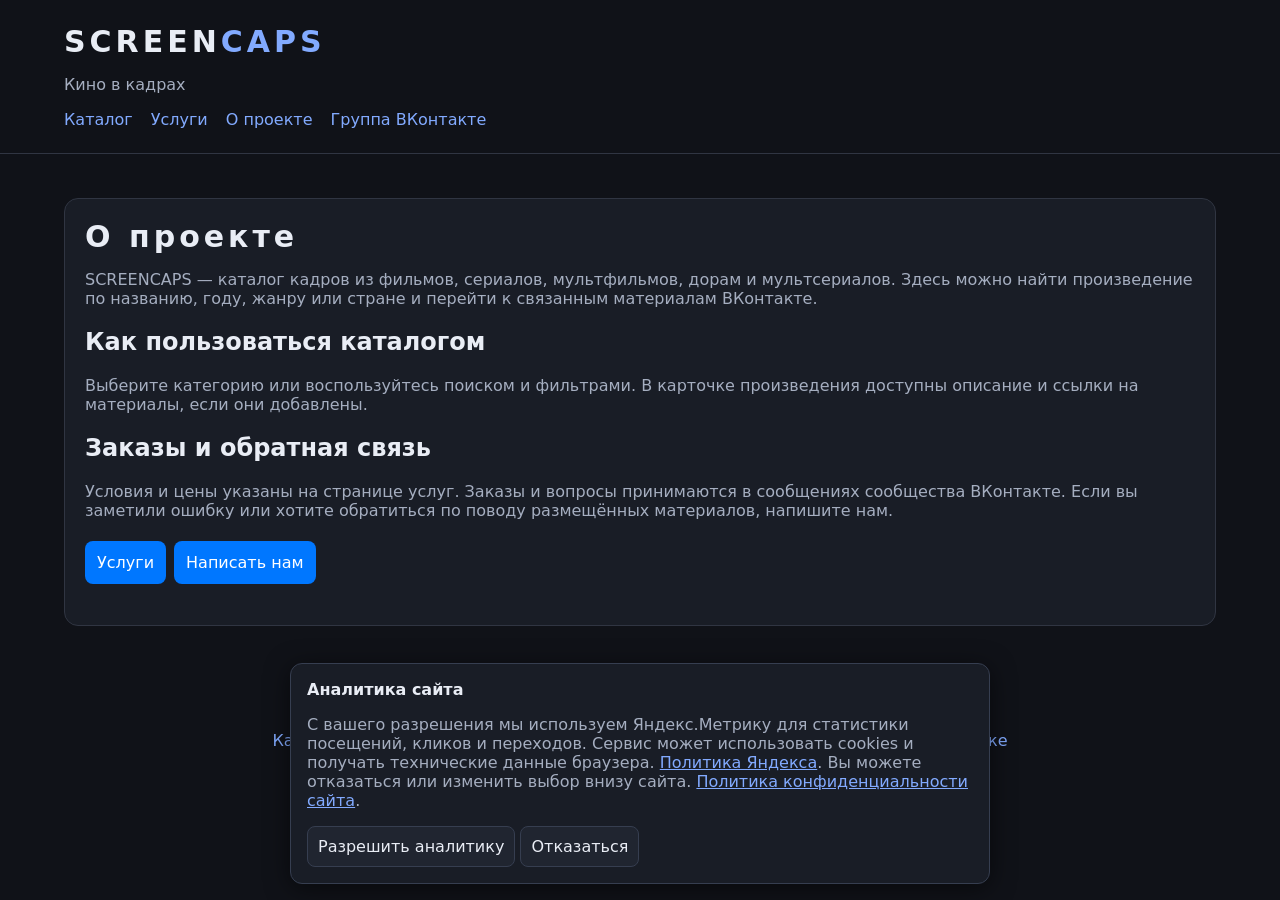
==== about.html @ 6a05f904 "Add files via upload" ====
<!doctype html>
<html lang="ru"><head><meta charset="utf-8"><meta name="viewport" content="width=device-width, initial-scale=1"><title>О проекте — SCREENCAPS</title><meta name="description" content="О проекте сайта SCREENCAPS"><meta name="robots" content="index,follow"><link rel="icon" href="favicon.svg" type="image/svg+xml"><script src="vk-config.js" defer></script><style>
*{box-sizing:border-box}body{margin:0;background:#101218;color:#e9edf5;font:16px system-ui,sans-serif}main,header>div{max-width:1200px;margin:auto;padding:24px}header{border-bottom:1px solid #303542}h1{font-size:30px;letter-spacing:4px;margin:0}h1 span{color:#82aaff}p,small{color:#a5aec0}button,input,select{font:inherit;color:inherit;background:#202530;border:1px solid #363e50;border-radius:8px;padding:10px}button{cursor:pointer}button:hover,button.active{background:#3456a0;border-color:#82aaff}#search{width:100%;padding:15px}.bar{display:flex;flex-wrap:wrap;gap:7px;margin:14px 0}.alphabet button{padding:8px;min-width:35px}.filters{display:flex;gap:16px;flex-wrap:wrap}.filters label{display:flex;flex-direction:column;gap:6px}#genres{min-width:180px;max-height:130px}.panel{background:#191d26;border:1px solid #303542;border-radius:14px;padding:20px;margin:20px 0}.results{display:flex;justify-content:space-between;align-items:center;gap:10px;flex-wrap:wrap}#cards{display:grid;grid-template-columns:repeat(auto-fill,minmax(170px,1fr));gap:18px}.movie{text-align:left;padding:0;overflow:hidden;background:#191d26;border-radius:12px}.poster{aspect-ratio:2/3;background:linear-gradient(145deg,#303d58,#141822);display:grid;place-items:center;font-size:42px;color:#8b9cbd;overflow:hidden}.poster img{width:100%;height:100%;object-fit:cover}.info{padding:14px;display:grid;gap:7px}.info strong{font-size:18px}.info small{line-height:1.5}a{color:#82aaff}a.vk{display:inline-block;background:#0077ff;color:white;text-decoration:none;padding:12px;border-radius:8px;margin:5px 8px 5px 0}#detail .poster{width:160px;float:left;margin:0 24px 20px 0}#detail:after{content:'';display:block;clear:both}details{clear:both;padding:12px;border-bottom:1px solid #303542}summary{cursor:pointer}footer{text-align:center;color:#a5aec0;padding:30px} [hidden]{display:none!important}@media(max-width:500px){main,header>div{padding:14px}#cards{grid-template-columns:repeat(2,minmax(0,1fr))}.panel{padding:12px}h1{font-size:24px}#detail .poster{width:105px}}
 .topnav{display:flex;gap:18px;flex-wrap:wrap;align-items:center}.topnav a{text-decoration:none}.brand{text-decoration:none;color:inherit}.movie{display:block;text-decoration:none;color:inherit;border:1px solid #303542}.movie:hover{border-color:#82aaff}.stats{display:flex;flex-wrap:wrap;gap:8px}.stats button{font-size:14px}.stats b{color:#82aaff}.pager{display:flex;flex-wrap:wrap;gap:8px;align-items:center;justify-content:center;margin:24px 0}.chip{padding:5px 9px;margin:3px;font-size:14px}.recent{margin:15px 0}.recent a{display:block;padding:5px 0}.detailmeta{display:flex;flex-wrap:wrap;align-items:center;gap:4px}.movie:focus-visible,a:focus-visible{outline:2px solid #82aaff} </style><script>
(function(){
const ID=114652510, KEY='screencaps_analytics_v1';
let enabled=false,lastURL='';
function choice(){try{return localStorage.getItem(KEY)}catch{return null}}
function save(v){try{localStorage.setItem(KEY,v)}catch{}}
function start(){if(enabled)return;enabled=true;
(function(m,e,t,r,i,k,a){m[i]=m[i]||function(){(m[i].a=m[i].a||[]).push(arguments)};m[i].l=1*new Date();for(let j=0;j<document.scripts.length;j++){if(document.scripts[j].src===r)return;}k=e.createElement(t);a=e.getElementsByTagName(t)[0];k.async=1;k.src=r;a.parentNode.insertBefore(k,a)})(window,document,'script','https://mc.yandex.ru/metrika/tag.js?id=114652510','ym');
lastURL=location.href;ym(ID,'init',{ssr:true,clickmap:true,accurateTrackBounce:true,trackLinks:true,referrer:document.referrer,url:location.href});
}
window.scTrackView=function(){if(!enabled||lastURL===location.href)return;const prev=lastURL;lastURL=location.href;ym(ID,'hit',lastURL,{title:document.title,referer:prev});};
function goal(name,params){if(enabled)ym(ID,'reachGoal',name,params||{});}
document.addEventListener('click',function(e){const a=e.target.closest('a');if(!a)return;let u;try{u=new URL(a.href)}catch{return}const h=u.hostname;if(!['vk.ru','vk.com','vk.me','m.vk.ru','m.vk.com'].includes(h))return;const card=a.closest('.service-card');if(card){const label=[card.querySelector('h3')?.textContent,card.querySelector('p')?.textContent,card.querySelector('strong')?.textContent].filter(Boolean).join(' · ');goal(h==='vk.me'?'order_click':'short_video_click',{service:label});}else if(a.id==='group'||a.id==='groupLink'){goal('vk_group_click')}else if(a.id==='orderFilm'){goal('order_click',{service:'Заказ кадров из карточки'})}else if(a.closest('#detail')){goal(/альбом/i.test(a.textContent)?'vk_album_click':'vk_post_click');}});
function setup(){const banner=document.getElementById('sc-consent');const settings=document.getElementById('sc-settings');const accept=document.getElementById('sc-accept');const refuse=document.getElementById('sc-refuse');if(choice()==='yes')start();banner.hidden=choice()!==null;settings.onclick=()=>{banner.hidden=false};accept.onclick=()=>{save('yes');start();banner.hidden=true};refuse.onclick=()=>{save('no');banner.hidden=true;if(enabled)location.reload()};}
if(document.readyState==='loading')document.addEventListener('DOMContentLoaded',setup);else setup();
})();
</script></head><body><header><div><h1><a class="brand" href="/">SCREEN<span>CAPS</span></a></h1><p>Кино в кадрах</p><nav class="topnav"><a href="/">Каталог</a><a href="/services.html">Услуги</a><a href="/about.html">О проекте</a><a id="groupLink" href="https://vk.ru/screencaps" target="_blank" rel="noopener noreferrer">Группа ВКонтакте</a></nav></div></header><main><article class="panel"><h1>О проекте</h1><p>SCREENCAPS — каталог кадров из фильмов, сериалов, мультфильмов, дорам и мультсериалов. Здесь можно найти произведение по названию, году, жанру или стране и перейти к связанным материалам ВКонтакте.</p><h2>Как пользоваться каталогом</h2><p>Выберите категорию или воспользуйтесь поиском и фильтрами. В карточке произведения доступны описание и ссылки на материалы, если они добавлены.</p><h2>Заказы и обратная связь</h2><p>Условия и цены указаны на странице услуг. Заказы и вопросы принимаются в сообщениях сообщества ВКонтакте. Если вы заметили ошибку или хотите обратиться по поводу размещённых материалов, напишите нам.</p><p><a class="vk" href="/services.html">Услуги</a><a class="vk" href="https://vk.me/screencaps" target="_blank" rel="noopener noreferrer">Написать нам</a></p></article></main><footer>SCREENCAPS · Каталог материалов ВКонтакте<br><nav class="topnav" style="justify-content:center;margin:12px 0"><a href="/">Каталог</a><a href="/services.html">Услуги</a><a href="/about.html">О проекте</a><a href="/privacy.html">Политика конфиденциальности</a><a href="https://vk.me/screencaps" target="_blank" rel="noopener noreferrer">Сообщить об ошибке</a></nav><button type="button" id="sc-settings" style="margin-top:12px;font-size:13px">Настройки аналитики / cookies</button></footer><div id="sc-consent" hidden style="position:fixed;bottom:16px;left:16px;right:16px;max-width:700px;margin:auto;z-index:9999;background:#191d26;color:#e9edf5;border:1px solid #363e50;border-radius:12px;padding:16px;box-shadow:0 4px 24px #0008" role="region" aria-label="Настройки аналитики"><strong>Аналитика сайта</strong><p>С вашего разрешения мы используем Яндекс.Метрику для статистики посещений, кликов и переходов. Сервис может использовать cookies и получать технические данные браузера. <a href="https://yandex.ru/legal/confidential/" target="_blank" rel="noopener noreferrer">Политика Яндекса</a>. Вы можете отказаться или изменить выбор внизу сайта. <a href="/privacy.html">Политика конфиденциальности сайта</a>.</p><button id="sc-accept" type="button">Разрешить аналитику</button> <button id="sc-refuse" type="button">Отказаться</button></div></body></html>
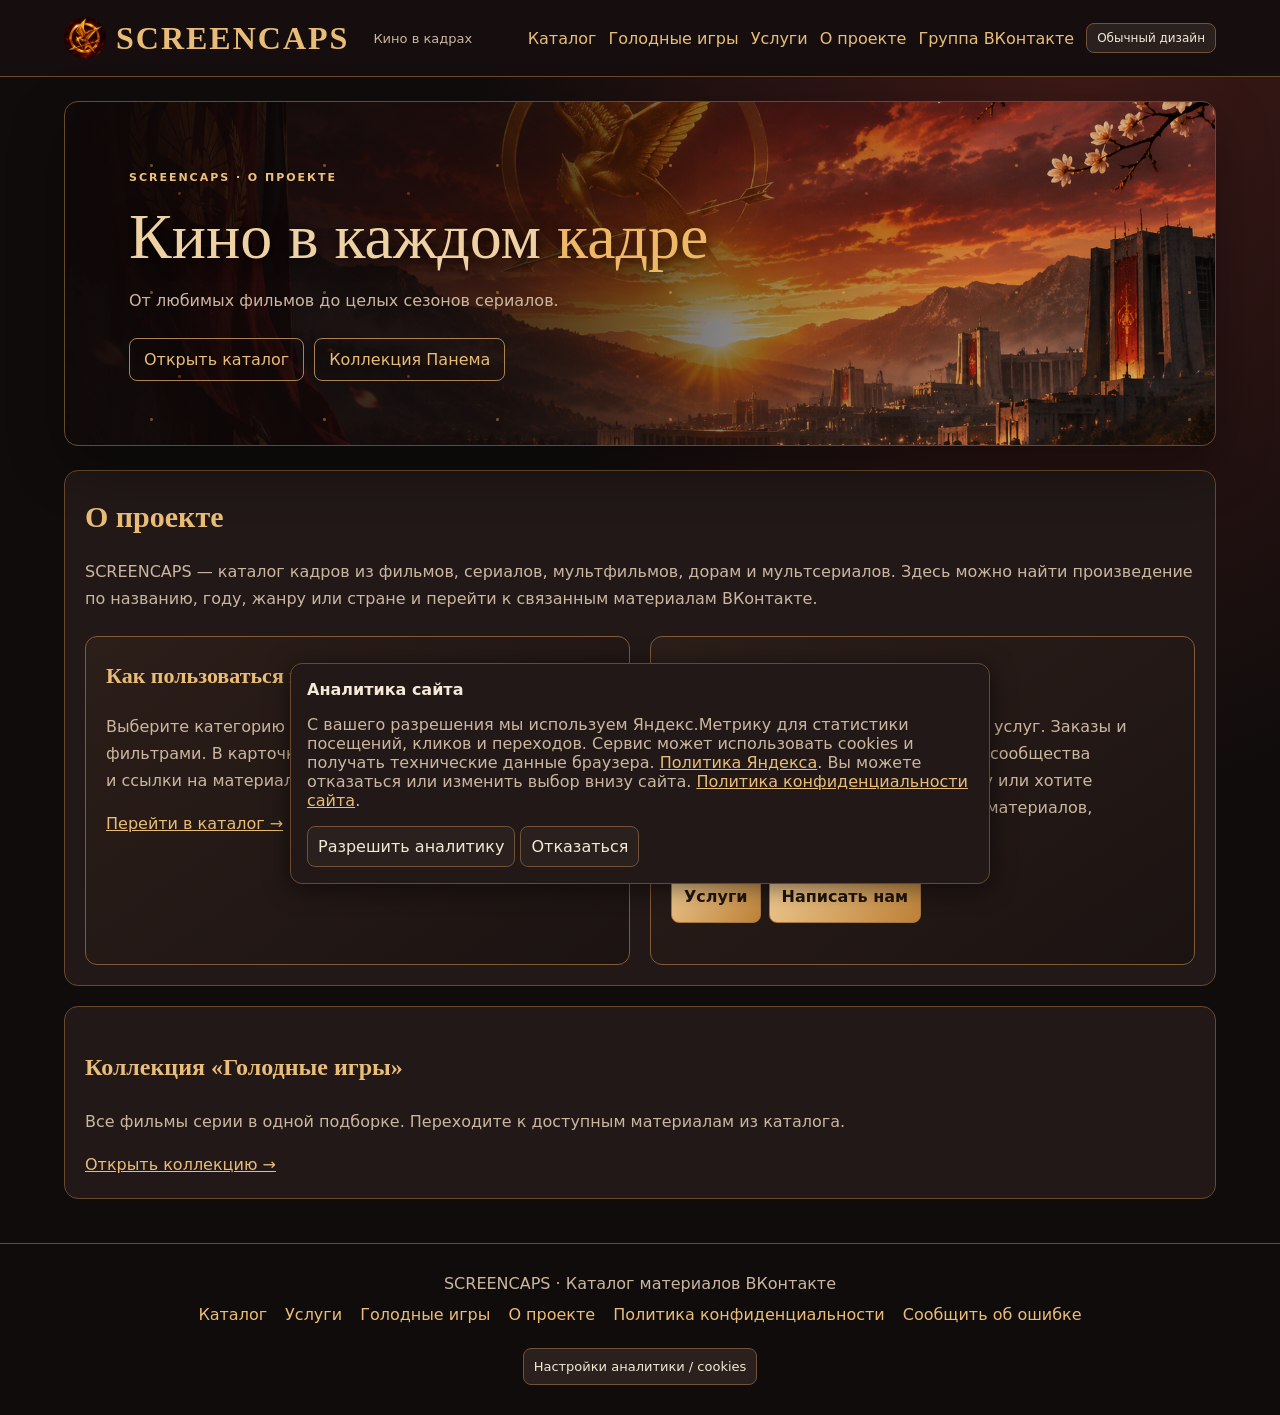
==== commit 65cd4f71: "about.html" ====
--- a/about.html
+++ b/about.html
@@ -1,7 +1,7 @@
-<!doctype html>
-<html lang="ru"><head><meta charset="utf-8"><meta name="viewport" content="width=device-width, initial-scale=1"><title>О проекте — SCREENCAPS</title><meta name="description" content="О проекте сайта SCREENCAPS"><meta name="robots" content="index,follow"><link rel="icon" href="favicon.svg" type="image/svg+xml"><script src="vk-config.js" defer></script><style>
+<!DOCTYPE html>
+<html lang="ru"><head><meta charset="utf-8"/><meta content="width=device-width,initial-scale=1" name="viewport"/><title>О проекте — SCREENCAPS</title><meta content="О проекте SCREENCAPS: каталог кадров из кино и сериалов, поиск материалов ВКонтакте и индивидуальные заказы." name="description"/><link href="favicon.svg" rel="icon"/><script defer="" src="vk-config.js"></script><style>
 *{box-sizing:border-box}body{margin:0;background:#101218;color:#e9edf5;font:16px system-ui,sans-serif}main,header>div{max-width:1200px;margin:auto;padding:24px}header{border-bottom:1px solid #303542}h1{font-size:30px;letter-spacing:4px;margin:0}h1 span{color:#82aaff}p,small{color:#a5aec0}button,input,select{font:inherit;color:inherit;background:#202530;border:1px solid #363e50;border-radius:8px;padding:10px}button{cursor:pointer}button:hover,button.active{background:#3456a0;border-color:#82aaff}#search{width:100%;padding:15px}.bar{display:flex;flex-wrap:wrap;gap:7px;margin:14px 0}.alphabet button{padding:8px;min-width:35px}.filters{display:flex;gap:16px;flex-wrap:wrap}.filters label{display:flex;flex-direction:column;gap:6px}#genres{min-width:180px;max-height:130px}.panel{background:#191d26;border:1px solid #303542;border-radius:14px;padding:20px;margin:20px 0}.results{display:flex;justify-content:space-between;align-items:center;gap:10px;flex-wrap:wrap}#cards{display:grid;grid-template-columns:repeat(auto-fill,minmax(170px,1fr));gap:18px}.movie{text-align:left;padding:0;overflow:hidden;background:#191d26;border-radius:12px}.poster{aspect-ratio:2/3;background:linear-gradient(145deg,#303d58,#141822);display:grid;place-items:center;font-size:42px;color:#8b9cbd;overflow:hidden}.poster img{width:100%;height:100%;object-fit:cover}.info{padding:14px;display:grid;gap:7px}.info strong{font-size:18px}.info small{line-height:1.5}a{color:#82aaff}a.vk{display:inline-block;background:#0077ff;color:white;text-decoration:none;padding:12px;border-radius:8px;margin:5px 8px 5px 0}#detail .poster{width:160px;float:left;margin:0 24px 20px 0}#detail:after{content:'';display:block;clear:both}details{clear:both;padding:12px;border-bottom:1px solid #303542}summary{cursor:pointer}footer{text-align:center;color:#a5aec0;padding:30px} [hidden]{display:none!important}@media(max-width:500px){main,header>div{padding:14px}#cards{grid-template-columns:repeat(2,minmax(0,1fr))}.panel{padding:12px}h1{font-size:24px}#detail .poster{width:105px}}
- .topnav{display:flex;gap:18px;flex-wrap:wrap;align-items:center}.topnav a{text-decoration:none}.brand{text-decoration:none;color:inherit}.movie{display:block;text-decoration:none;color:inherit;border:1px solid #303542}.movie:hover{border-color:#82aaff}.stats{display:flex;flex-wrap:wrap;gap:8px}.stats button{font-size:14px}.stats b{color:#82aaff}.pager{display:flex;flex-wrap:wrap;gap:8px;align-items:center;justify-content:center;margin:24px 0}.chip{padding:5px 9px;margin:3px;font-size:14px}.recent{margin:15px 0}.recent a{display:block;padding:5px 0}.detailmeta{display:flex;flex-wrap:wrap;align-items:center;gap:4px}.movie:focus-visible,a:focus-visible{outline:2px solid #82aaff} </style><script>
+ .topnav{display:flex;gap:18px;flex-wrap:wrap;align-items:center}.topnav a{text-decoration:none}.brand{text-decoration:none;color:inherit}.movie{display:block;text-decoration:none;color:inherit;border:1px solid #303542}.movie:hover{border-color:#82aaff}.stats{display:flex;flex-wrap:wrap;gap:8px}.stats button{font-size:14px}.stats b{color:#82aaff}.pager{display:flex;flex-wrap:wrap;gap:8px;align-items:center;justify-content:center;margin:24px 0}.chip{padding:5px 9px;margin:3px;font-size:14px}.recent{margin:15px 0}.recent a{display:block;padding:5px 0}.detailmeta{display:flex;flex-wrap:wrap;align-items:center;gap:4px}.movie:focus-visible,a:focus-visible{outline:2px solid #82aaff}  .service-grid{display:grid;grid-template-columns:repeat(auto-fit,minmax(245px,1fr));gap:14px}.service-card{display:flex;flex-direction:column;align-items:flex-start;background:#191d26;border:1px solid #303542;border-radius:14px;padding:20px;gap:10px}.service-card h3{font-size:18px;margin:0}.service-card p{margin:0;line-height:1.5}.service-card strong{font-size:26px;color:#82aaff;margin-top:auto}.service-card a.vk{margin:5px 0 0;width:100%;text-align:center}.service-card a.vk:hover{background:#0066db}.service-section{margin:28px 0}.service-section h2{font-size:22px}.service-card:focus-within{border-color:#82aaff} @media(max-width:500px){.service-grid{grid-template-columns:1fr}}</style><link href="/assets/hunger-games/theme.css" rel="stylesheet"/><script>(function(){try{document.documentElement.dataset.scTheme=localStorage.getItem('sc-theme')==='classic'?'classic':'panem'}catch(e){document.documentElement.dataset.scTheme='panem'}document.addEventListener('DOMContentLoaded',function(){const b=document.createElement('button');b.type='button';b.className='theme-toggle';function update(){const classic=document.documentElement.dataset.scTheme==='classic';b.textContent=classic?'Оформление Панема':'Обычный дизайн';b.setAttribute('aria-pressed',String(!classic));const icon=document.querySelector('link[rel="icon"]');if(icon){icon.href=classic?'/favicon.svg':'/assets/hunger-games/emblem.png';icon.type=classic?'image/svg+xml':'image/png'}}b.onclick=function(){document.documentElement.dataset.scTheme=document.documentElement.dataset.scTheme==='classic'?'panem':'classic';try{localStorage.setItem('sc-theme',document.documentElement.dataset.scTheme)}catch(e){}update()};document.querySelector('header .topnav')?.append(b);update()})})();</script><style> .about-grid{display:grid;grid-template-columns:repeat(auto-fit,minmax(min(290px,100%),1fr));gap:20px;margin-top:24px}.about-panel{line-height:1.7}.about-panel h1{letter-spacing:0}.about-grid section{min-width:0;padding:20px;border:1px solid #363e50;border-radius:12px}.about-grid h2{margin-top:0;font-size:22px}html[data-sc-theme="panem"] .about-hero{min-height:280px}html[data-sc-theme="panem"] .about-panel h1,html[data-sc-theme="panem"] .about-panel h2{font-family:Georgia,serif;color:#e9bd77}html[data-sc-theme="panem"] .about-grid section{background:linear-gradient(145deg,#2c1e19,#1b1312);border-color:#805b37}html[data-sc-theme="panem"] .about-panel a.vk{background:linear-gradient(135deg,#f4d29a,#bd8036);color:#21140d;font-weight:700}@media(max-width:500px){.about-grid section{padding:14px}html[data-sc-theme="panem"] .about-hero{min-height:260px}}</style><script>
 (function(){
 const ID=114652510, KEY='screencaps_analytics_v1';
 let enabled=false,lastURL='';
@@ -17,4 +17,4 @@
 function setup(){const banner=document.getElementById('sc-consent');const settings=document.getElementById('sc-settings');const accept=document.getElementById('sc-accept');const refuse=document.getElementById('sc-refuse');if(choice()==='yes')start();banner.hidden=choice()!==null;settings.onclick=()=>{banner.hidden=false};accept.onclick=()=>{save('yes');start();banner.hidden=true};refuse.onclick=()=>{save('no');banner.hidden=true;if(enabled)location.reload()};}
 if(document.readyState==='loading')document.addEventListener('DOMContentLoaded',setup);else setup();
 })();
-</script></head><body><header><div><h1><a class="brand" href="/">SCREEN<span>CAPS</span></a></h1><p>Кино в кадрах</p><nav class="topnav"><a href="/">Каталог</a><a href="/services.html">Услуги</a><a href="/about.html">О проекте</a><a id="groupLink" href="https://vk.ru/screencaps" target="_blank" rel="noopener noreferrer">Группа ВКонтакте</a></nav></div></header><main><article class="panel"><h1>О проекте</h1><p>SCREENCAPS — каталог кадров из фильмов, сериалов, мультфильмов, дорам и мультсериалов. Здесь можно найти произведение по названию, году, жанру или стране и перейти к связанным материалам ВКонтакте.</p><h2>Как пользоваться каталогом</h2><p>Выберите категорию или воспользуйтесь поиском и фильтрами. В карточке произведения доступны описание и ссылки на материалы, если они добавлены.</p><h2>Заказы и обратная связь</h2><p>Условия и цены указаны на странице услуг. Заказы и вопросы принимаются в сообщениях сообщества ВКонтакте. Если вы заметили ошибку или хотите обратиться по поводу размещённых материалов, напишите нам.</p><p><a class="vk" href="/services.html">Услуги</a><a class="vk" href="https://vk.me/screencaps" target="_blank" rel="noopener noreferrer">Написать нам</a></p></article></main><footer>SCREENCAPS · Каталог материалов ВКонтакте<br><nav class="topnav" style="justify-content:center;margin:12px 0"><a href="/">Каталог</a><a href="/services.html">Услуги</a><a href="/about.html">О проекте</a><a href="/privacy.html">Политика конфиденциальности</a><a href="https://vk.me/screencaps" target="_blank" rel="noopener noreferrer">Сообщить об ошибке</a></nav><button type="button" id="sc-settings" style="margin-top:12px;font-size:13px">Настройки аналитики / cookies</button></footer><div id="sc-consent" hidden style="position:fixed;bottom:16px;left:16px;right:16px;max-width:700px;margin:auto;z-index:9999;background:#191d26;color:#e9edf5;border:1px solid #363e50;border-radius:12px;padding:16px;box-shadow:0 4px 24px #0008" role="region" aria-label="Настройки аналитики"><strong>Аналитика сайта</strong><p>С вашего разрешения мы используем Яндекс.Метрику для статистики посещений, кликов и переходов. Сервис может использовать cookies и получать технические данные браузера. <a href="https://yandex.ru/legal/confidential/" target="_blank" rel="noopener noreferrer">Политика Яндекса</a>. Вы можете отказаться или изменить выбор внизу сайта. <a href="/privacy.html">Политика конфиденциальности сайта</a>.</p><button id="sc-accept" type="button">Разрешить аналитику</button> <button id="sc-refuse" type="button">Отказаться</button></div></body></html>+</script></head><body><header><div><h1><a class="brand" href="./">SCREEN<span>CAPS</span></a></h1><p>Кино в кадрах</p><nav class="topnav"><a href="./">Каталог</a><a href="/hunger-games.html">Голодные игры</a><a href="services.html">Услуги</a><a aria-current="page" href="/about.html">О проекте</a><a href="https://vk.ru/screencaps" id="groupLink" rel="noopener noreferrer" target="_blank">Группа ВКонтакте</a></nav></div></header><main><section aria-labelledby="about-hero-title" class="panem-hero about-hero"><div class="panem-copy"><span class="panem-kicker">SCREENCAPS · О ПРОЕКТЕ</span><h2 id="about-hero-title">Кино в каждом <em>кадре</em></h2><p>От любимых фильмов до целых сезонов сериалов.</p><div class="panem-actions"><a href="/">Открыть каталог</a><a href="/hunger-games.html">Коллекция Панема</a></div></div></section><article class="panel about-panel"><h1>О проекте</h1><p>SCREENCAPS — каталог кадров из фильмов, сериалов, мультфильмов, дорам и мультсериалов. Здесь можно найти произведение по названию, году, жанру или стране и перейти к связанным материалам ВКонтакте.</p><div class="about-grid"><section><h2>Как пользоваться каталогом</h2><p>Выберите категорию или воспользуйтесь поиском и фильтрами. В карточке произведения доступны описание и ссылки на материалы, если они добавлены.</p><a href="/">Перейти в каталог →</a></section><section><h2>Заказы и обратная связь</h2><p>Условия и цены указаны на странице услуг. Заказы и вопросы принимаются в сообщениях сообщества ВКонтакте. Если вы заметили ошибку или хотите обратиться по поводу размещённых материалов, напишите нам.</p><p><a class="vk" href="/services.html">Услуги</a><a class="vk" href="https://vk.me/screencaps" rel="noopener noreferrer" target="_blank">Написать нам</a></p></section></div></article><section class="panel about-panel"><h2>Коллекция «Голодные игры»</h2><p>Все фильмы серии в одной подборке. Переходите к доступным материалам из каталога.</p><a href="/hunger-games.html">Открыть коллекцию →</a></section></main><footer>SCREENCAPS · Каталог материалов ВКонтакте<br/><nav class="topnav" style="justify-content:center;margin:12px 0"><a href="/">Каталог</a><a href="/services.html">Услуги</a><a href="/hunger-games.html">Голодные игры</a><a href="/about.html">О проекте</a><a href="/privacy.html">Политика конфиденциальности</a><a href="https://vk.me/screencaps" rel="noopener noreferrer" target="_blank">Сообщить об ошибке</a></nav><button id="sc-settings" style="margin-top:12px;font-size:13px" type="button">Настройки аналитики / cookies</button></footer><div aria-label="Настройки аналитики" hidden="" id="sc-consent" role="region" style="position:fixed;bottom:16px;left:16px;right:16px;max-width:700px;margin:auto;z-index:9999;background:#191d26;color:#e9edf5;border:1px solid #363e50;border-radius:12px;padding:16px;box-shadow:0 4px 24px #0008"><strong>Аналитика сайта</strong><p>С вашего разрешения мы используем Яндекс.Метрику для статистики посещений, кликов и переходов. Сервис может использовать cookies и получать технические данные браузера. <a href="https://yandex.ru/legal/confidential/" rel="noopener noreferrer" target="_blank">Политика Яндекса</a>. Вы можете отказаться или изменить выбор внизу сайта. <a href="/privacy.html">Политика конфиденциальности сайта</a>.</p><button id="sc-accept" type="button">Разрешить аналитику</button> <button id="sc-refuse" type="button">Отказаться</button></div></body></html>
--- a/assets/hunger-games/theme.css
+++ b/assets/hunger-games/theme.css
@@ -0,0 +1,100 @@
+/* SCREENCAPS: seasonal Panem theme. Classic mode retains the original styles. */
+.panem-hero{display:none}
+html[data-sc-theme="panem"]{color-scheme:dark;scroll-behavior:smooth;--gold:#e9bd77;--muted:#cbb7a0;--line:#69492e;--panel:#211817}
+html[data-sc-theme="panem"] body{background:radial-gradient(ellipse at 85% 0,#401a17 0,transparent 40%),#100c0c;color:#f5e8d7}
+html[data-sc-theme="panem"] header{background:#160e0e;border-color:var(--line)}
+html[data-sc-theme="panem"] header>div{display:flex;align-items:center;flex-wrap:wrap;gap:10px 24px;padding-block:17px}
+html[data-sc-theme="panem"] header h1{font:600 clamp(22px,3vw,32px) Georgia,serif;letter-spacing:2px}
+html[data-sc-theme="panem"] .brand{display:flex;align-items:center;color:var(--gold)}
+html[data-sc-theme="panem"] .brand span{color:var(--gold)}
+html[data-sc-theme="panem"] .brand:before{content:'';display:inline-block;width:42px;height:42px;margin-right:10px;background:url('/assets/hunger-games/emblem.png') center/auto 100% no-repeat;border-radius:50%;flex:none}
+html[data-sc-theme="panem"] header p{margin:0;font-size:13px}
+html[data-sc-theme="panem"] header .topnav{margin-left:auto;gap:12px}
+html[data-sc-theme="panem"] a{color:var(--gold)}
+html[data-sc-theme="panem"] p,html[data-sc-theme="panem"] small,html[data-sc-theme="panem"] footer{color:var(--muted)}
+html[data-sc-theme="panem"] .panem-hero{display:flex;position:relative;isolation:isolate;overflow:hidden;align-items:center;min-height:clamp(320px,39vw,490px);margin:0 0 24px;border:1px solid var(--line);border-radius:14px;background:linear-gradient(90deg,rgba(15,9,9,.97),rgba(15,9,9,.76) 38%,rgba(15,9,9,.18) 80%),url('/assets/hunger-games/banner.png') center/cover no-repeat;box-shadow:0 20px 55px #0005}
+html[data-sc-theme="panem"] .panem-hero:after{content:'';position:absolute;inset:0;z-index:-1;pointer-events:none;background-image:radial-gradient(circle,#ffae55 0 1px,transparent 2px),radial-gradient(circle,#e45b32 0 1px,transparent 2px);background-size:173px 127px,229px 183px;opacity:.4;animation:panem-embers 18s linear infinite}
+@keyframes panem-embers{to{background-position:65px -254px,-55px -366px}}
+.panem-copy{padding:clamp(24px,5vw,65px);max-width:720px}.panem-kicker{color:#efc17c;font-size:11px;font-weight:700;letter-spacing:.18em}.panem-copy h2{font:500 clamp(32px,5vw,66px)/1.05 Georgia,serif;margin:18px 0;color:#f4dec0;text-shadow:0 3px 18px #000}.panem-copy h2 em{font-style:normal;color:#efb866}.panem-copy p{max-width:440px;line-height:1.6}.panem-actions{display:flex;flex-wrap:wrap;gap:10px;margin-top:24px;align-items:center}.panem-actions a{padding:11px 14px;border:1px solid #ad8151;border-radius:8px;text-decoration:none}
+html[data-sc-theme="panem"] .panem-actions button{background:linear-gradient(135deg,#f4d29a,#bd8036);color:#23140c;border-color:#f1c47e;font-weight:700}
+html[data-sc-theme="panem"] button,html[data-sc-theme="panem"] input,html[data-sc-theme="panem"] select{background:#2a201e;border-color:#725236;color:#f5e8d7}
+html[data-sc-theme="panem"] button:hover,html[data-sc-theme="panem"] button.active{background:#664222;border-color:#e9bd77}
+html[data-sc-theme="panem"] button:disabled{opacity:.4;cursor:default}html[data-sc-theme="panem"] input::placeholder{color:#bcaa98}
+html[data-sc-theme="panem"] .panel,html[data-sc-theme="panem"] .movie,html[data-sc-theme="panem"] .episode-card{background:var(--panel);border-color:var(--line)}
+html[data-sc-theme="panem"] .movie:hover,html[data-sc-theme="panem"] .episode-card:hover{border-color:var(--gold);box-shadow:0 6px 24px #b77b2926}
+html[data-sc-theme="panem"] .poster{background:linear-gradient(145deg,#503121,#160d0c);color:var(--gold)}
+html[data-sc-theme="panem"] h2,html[data-sc-theme="panem"] h3{color:#efd2a4}html[data-sc-theme="panem"] .stats b{color:var(--gold)}
+html[data-sc-theme="panem"] details,html[data-sc-theme="panem"] footer{border-color:var(--line)}
+html[data-sc-theme="panem"] footer{border-top:1px solid var(--line)}html[data-sc-theme="panem"] a.vk{background:#61401f;color:#fff0dc;border:1px solid #a77742}
+html[data-sc-theme="panem"] :focus-visible{outline:2px solid #ffce85;outline-offset:3px}
+html[data-sc-theme="panem"] #sc-consent{background:#211817!important;color:#f5e8d7!important;border-color:var(--line)!important}
+.theme-toggle{font-size:12px;padding:7px 10px}
+@media(max-width:700px){html[data-sc-theme="panem"] header .topnav{margin-left:0;width:100%}html[data-sc-theme="panem"] .panem-hero{min-height:360px;background-position:center,60% center}.panem-copy{padding:23px}.panem-actions{align-items:stretch;flex-direction:column}.panem-actions a{text-align:center}}
+@media(prefers-reduced-motion:reduce){html[data-sc-theme="panem"]{scroll-behavior:auto}html[data-sc-theme="panem"] .panem-hero:after{animation:none}}
+
+/* Panem: catalogue cards, scoped to the seasonal theme only. */
+html[data-sc-theme="panem"] #cards{grid-template-columns:repeat(auto-fill,minmax(190px,1fr));gap:22px;align-items:stretch}
+html[data-sc-theme="panem"] #cards .movie{display:flex;flex-direction:column;position:relative;min-width:0;border-radius:13px;color:#f5e8d7;background:linear-gradient(155deg,#30211b,#191313 65%);box-shadow:0 5px 18px #0004;transition:transform .22s ease,border-color .22s ease,box-shadow .22s ease}
+html[data-sc-theme="panem"] #cards .movie .poster{position:relative;width:100%;flex:none;border-bottom:1px solid var(--line)}
+html[data-sc-theme="panem"] #cards .movie .poster:after{content:'';position:absolute;inset:55% 0 0;background:linear-gradient(transparent,#10090966);pointer-events:none}
+html[data-sc-theme="panem"] #cards .movie .poster img{transition:transform .35s ease}
+html[data-sc-theme="panem"] #cards .movie .info{flex:1;display:flex;flex-direction:column;gap:9px;padding:16px;overflow-wrap:anywhere}
+html[data-sc-theme="panem"] #cards .movie .info strong{font:600 19px/1.28 Georgia,serif;color:#f5deb9}
+html[data-sc-theme="panem"] #cards .movie .info small{font-size:12px;line-height:1.5;color:#cbb7a0}
+html[data-sc-theme="panem"] #cards .movie .info small:first-of-type{color:#e9bd77}
+html[data-sc-theme="panem"] #cards .movie .info:after{content:'Открыть карточку  →';display:block;margin-top:auto;padding-top:12px;border-top:1px solid #69492e;color:#e9bd77;font-size:12px;letter-spacing:.02em}
+@media(hover:hover){html[data-sc-theme="panem"] #cards .movie:hover{transform:translateY(-4px);border-color:#e9bd77;box-shadow:0 10px 32px #0008,0 0 18px #c78d3826}html[data-sc-theme="panem"] #cards .movie:hover .poster img{transform:scale(1.045)}}
+@media(max-width:500px){html[data-sc-theme="panem"] #cards{grid-template-columns:repeat(2,minmax(0,1fr));gap:12px}html[data-sc-theme="panem"] #cards .movie .info{padding:10px;gap:6px}html[data-sc-theme="panem"] #cards .movie .info strong{font-size:16px}html[data-sc-theme="panem"] #cards .movie .info:after{font-size:11px}}
+@media(prefers-reduced-motion:reduce){html[data-sc-theme="panem"] #cards .movie,html[data-sc-theme="panem"] #cards .movie .poster img{transition:none;transform:none!important}}
+
+/* Panem: catalogue discovery controls. */
+html[data-sc-theme="panem"] #catalog #search{min-height:58px;padding:16px 20px 16px 52px;border:1px solid #9c7545;border-radius:12px;background:#211715 url("data:image/svg+xml,%3Csvg xmlns='http://www.w3.org/2000/svg' width='24' height='24' viewBox='0 0 24 24' fill='none' stroke='%23e9bd77' stroke-width='1.8' stroke-linecap='round'%3E%3Ccircle cx='10.5' cy='10.5' r='6.5'/%3E%3Cpath d='m16 16 5 5'/%3E%3C/svg%3E") 17px center/23px no-repeat;box-shadow:0 5px 20px #0003;transition:border-color .2s,box-shadow .2s}
+html[data-sc-theme="panem"] #catalog #search:focus{border-color:#f4d29a;box-shadow:0 0 0 3px #d9a44c26;outline:none}
+html[data-sc-theme="panem"] #categories{gap:9px;margin:17px 0 22px}
+html[data-sc-theme="panem"] #categories button{padding:10px 17px;border-radius:8px;font-weight:600;font-size:14px}
+html[data-sc-theme="panem"] #categories button.active,html[data-sc-theme="panem"] .alphabet button.active{background:linear-gradient(135deg,#f1cc91,#b77b39);color:#21140d;border-color:#e9bd77;font-weight:700}
+html[data-sc-theme="panem"] #catalog .panel:has(.alphabet){padding:24px;background:linear-gradient(145deg,#2a1d18,#1b1414 65%);border:1px solid #805b37;box-shadow:0 8px 30px #0003}
+html[data-sc-theme="panem"] #catalog .panel:has(.alphabet) h2{font:600 24px/1.2 Georgia,serif;margin:0 0 17px}
+html[data-sc-theme="panem"] .alphabet{gap:6px;margin:9px 0}
+html[data-sc-theme="panem"] .alphabet button{min-width:34px;min-height:38px;padding:7px 9px;font-size:13px;border-radius:6px}
+html[data-sc-theme="panem"] #en{padding-bottom:18px;border-bottom:1px solid var(--line)}
+html[data-sc-theme="panem"] .filters{display:grid;grid-template-columns:repeat(4,minmax(0,1fr));gap:16px;margin-top:20px;align-items:start}
+html[data-sc-theme="panem"] .filters label{font-size:12px;font-weight:600;color:#e4c39a;gap:8px;min-width:0}
+html[data-sc-theme="panem"] .filters select{width:100%;min-width:0;min-height:44px;font-size:14px;border-radius:7px}
+html[data-sc-theme="panem"] #genres{min-width:0;max-height:130px;min-height:100px}
+html[data-sc-theme="panem"] #genres option:checked{background:#e9bd77;color:#21140d}
+html[data-sc-theme="panem"] #reset{background:transparent;color:#e9bd77;border-color:#9c7545;font-size:13px;min-height:42px}
+html[data-sc-theme="panem"] #reset:hover{background:#664222;color:#fff0dc}
+html[data-sc-theme="panem"] .results{padding:8px 0 15px;border-bottom:1px solid var(--line);margin-bottom:20px}
+html[data-sc-theme="panem"] #count{color:#e9bd77;font-weight:600;margin:0}
+html[data-sc-theme="panem"] .results label{font-size:13px;color:#cbb7a0}
+html[data-sc-theme="panem"] #sort{margin-left:6px;max-width:100%;font-size:14px}
+@media(max-width:800px){html[data-sc-theme="panem"] .filters{grid-template-columns:repeat(2,minmax(0,1fr))}}
+@media(max-width:500px){html[data-sc-theme="panem"] #catalog .panel:has(.alphabet){padding:14px}html[data-sc-theme="panem"] #catalog .panel:has(.alphabet) h2{font-size:20px}html[data-sc-theme="panem"] #categories{gap:6px}html[data-sc-theme="panem"] #categories button{padding:8px 10px;font-size:12px}html[data-sc-theme="panem"] .alphabet button{min-width:32px;min-height:36px;padding:6px;font-size:12px}html[data-sc-theme="panem"] .filters{gap:12px}html[data-sc-theme="panem"] #catalog #search{font-size:16px}html[data-sc-theme="panem"] .results label{max-width:100%}}
+@media(prefers-reduced-motion:reduce){html[data-sc-theme="panem"] #catalog #search{transition:none}}
+
+/* Panem: work and episode detail pages, static and dynamic. */
+html[data-sc-theme="panem"] #detail{max-width:1080px;margin-inline:auto;overflow-wrap:anywhere}
+html[data-sc-theme="panem"] #detail > a,html[data-sc-theme="panem"] #detail > button{display:inline-block;padding:11px 16px;border:1px solid #805b37;border-radius:8px;text-decoration:none;background:#211817;color:var(--gold)}
+html[data-sc-theme="panem"] #detail .panel{display:flow-root;padding:clamp(16px,3vw,36px);background:linear-gradient(135deg,#302019,#1b1414 65%);border:1px solid #99703f;box-shadow:0 16px 45px #0005}
+html[data-sc-theme="panem"] #detail .poster{width:clamp(145px,24vw,250px);margin:0 28px 24px 0;border-radius:10px;border:1px solid #99703f;box-shadow:0 8px 24px #0007}
+html[data-sc-theme="panem"] #detail h2{font:600 clamp(26px,4vw,42px)/1.15 Georgia,serif;color:#f5deb9;margin:0 0 10px}
+html[data-sc-theme="panem"] #detail h3{font:600 clamp(19px,2.5vw,26px)/1.3 Georgia,serif;color:var(--gold);margin-top:26px;margin-bottom:12px}
+html[data-sc-theme="panem"] #detail p{line-height:1.75;white-space:pre-line}
+html[data-sc-theme="panem"] #detail .detailmeta{gap:7px;margin-block:14px}
+html[data-sc-theme="panem"] #detail .chip{display:inline-block;text-decoration:none;border:1px solid #805b37;border-radius:6px;background:#30221b;color:#e9bd77;padding:6px 10px}
+html[data-sc-theme="panem"] #detail a.vk{background:#33231b;color:#f4d29a;border:1px solid #a37a43;max-width:100%;white-space:normal;line-height:1.45}
+html[data-sc-theme="panem"] #detail a.vk:hover{background:#664222;border-color:#e9bd77}
+html[data-sc-theme="panem"] #detail #orderFilm{background:linear-gradient(135deg,#f1cc91,#b77b39);color:#21140d;font-weight:700}
+html[data-sc-theme="panem"] #detail details{background:#1b1414;border:1px solid #69492e;border-radius:10px;padding:15px;margin:12px 0}
+html[data-sc-theme="panem"] #detail summary{color:#e9bd77;font-weight:600;padding:5px 0;line-height:1.5}
+html[data-sc-theme="panem"] #detail details[open]{border-color:#99703f}
+html[data-sc-theme="panem"] #detail .episode-grid{grid-template-columns:repeat(auto-fill,minmax(min(140px,100%),1fr));gap:10px}
+html[data-sc-theme="panem"] #detail .episode-card{background:#30221b;border:1px solid #725236;padding:13px;min-height:76px;color:#f5e8d7;text-decoration:none;transition:border-color .2s,background .2s}
+html[data-sc-theme="panem"] #detail .episode-card:hover{border-color:#e9bd77;background:#493020}
+html[data-sc-theme="panem"] #detail .episode-card .episode-ready{color:#a9d4ad}
+html[data-sc-theme="panem"] #detail .episode-nav{clear:both;gap:10px;margin-top:22px}
+html[data-sc-theme="panem"] #detail .episode-nav a{padding:10px 13px;border:1px solid #805b37;border-radius:7px;text-decoration:none}
+html[data-sc-theme="panem"] #detail :is(a,button,summary):focus-visible{outline:2px solid #f4d29a;outline-offset:3px}
+@media(max-width:600px){html[data-sc-theme="panem"] #detail .poster{width:110px;margin:0 15px 12px 0}html[data-sc-theme="panem"] #detail .episode-grid{grid-template-columns:repeat(2,minmax(0,1fr))}html[data-sc-theme="panem"] #detail .episode-card{padding:10px;font-size:13px}html[data-sc-theme="panem"] #detail details{padding:10px}html[data-sc-theme="panem"] #detail h3{clear:both}html[data-sc-theme="panem"] #detail a.vk{display:block;margin-right:0}html[data-sc-theme="panem"] #detail .episode-nav a{flex:1 1 auto;text-align:center}}
+@media(prefers-reduced-motion:reduce){html[data-sc-theme="panem"] #detail .episode-card{transition:none}}
